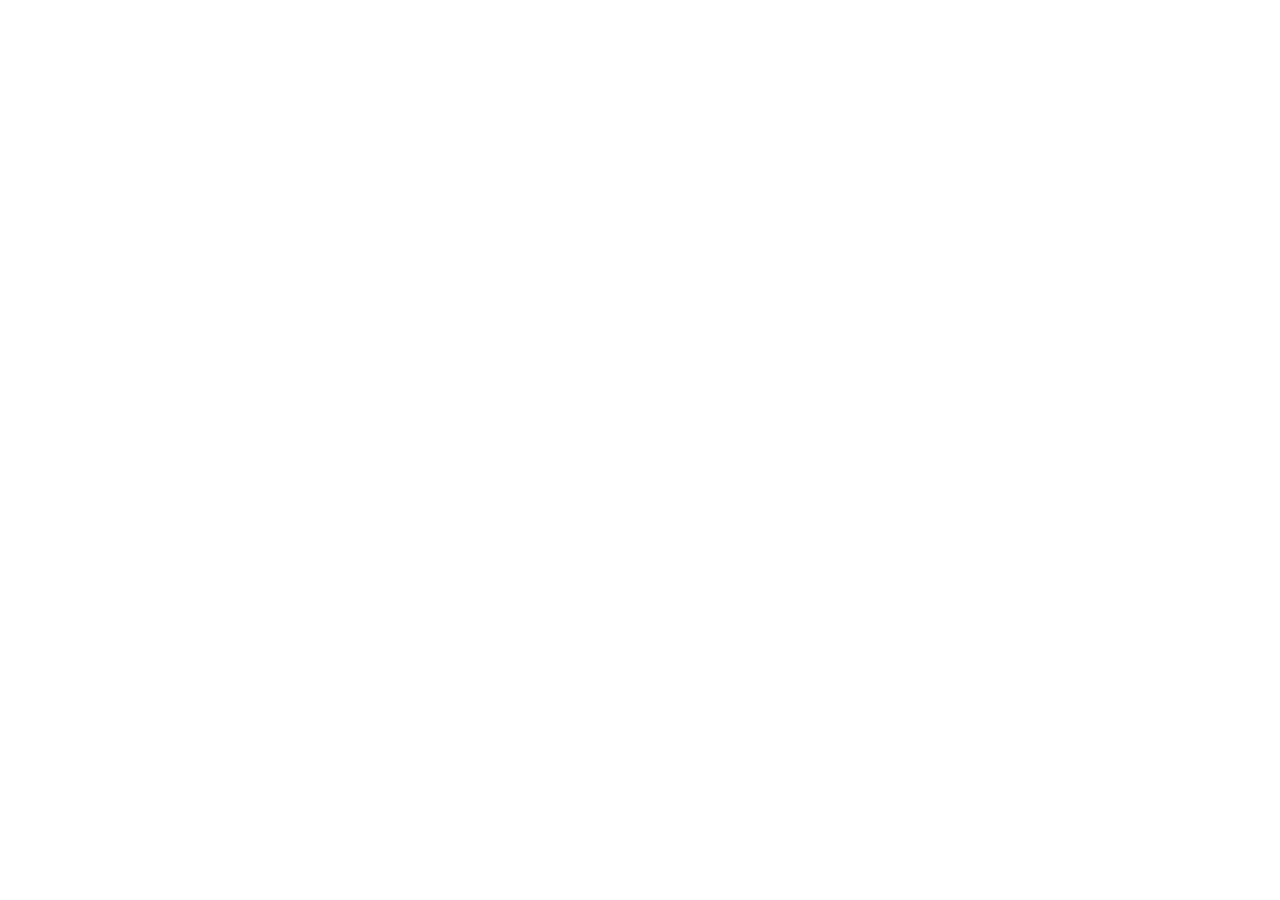
==== web/index.html @ bb006953 "tercer commit" ====
<!doctype html>
<html lang="es">
<head>
<meta charset="utf-8">
<meta name="viewport" content="width=device-width, initial-scale=1, viewport-fit=cover">
<title>Jarvis</title>
<meta name="theme-color" content="#0b1222">
<meta name="description" content="Tu asistente personal por voz y texto">
<link rel="manifest" href="/manifest.webmanifest">
<link rel="icon" href="/static/img/icon-192.png">
<link rel="apple-touch-icon" href="/static/img/apple-touch-icon.png">
<meta name="apple-mobile-web-app-capable" content="yes">
<meta name="mobile-web-app-capable" content="yes">
<meta name="apple-mobile-web-app-status-bar-style" content="black-translucent">
<meta name="apple-mobile-web-app-title" content="Jarvis">
<link rel="stylesheet" href="/static/estilo.css">
</head>
<body>

<!-- Entrada con clave -->
<main id="login" class="login" hidden>
  <img class="login-avatar" src="/static/img/avatar_reposo.gif" alt="">
  <h1>Jarvis</h1>
  <form id="form-login" autocomplete="on">
    <input id="clave" type="password" name="password" autocomplete="current-password" placeholder="Clave de acceso" required>
    <button type="submit">Entrar</button>
    <p id="login-error" class="error" role="alert"></p>
  </form>
</main>

<!-- App -->
<div id="app" class="app" hidden>
  <header class="cabecera">
    <button id="avatar" class="avatar" data-estado="reposo" aria-label="Hablar con ella">
      <img id="avatar-img" src="/static/img/avatar_reposo.gif" alt="">
    </button>
    <div class="cabecera-texto">
      <h1 id="nombre">Jarvis</h1>
      <p id="estado-txt" class="estado">En reposo</p>
      <div class="botones">
        <button id="btn-voz" class="voz" aria-pressed="true"></button>
        <button id="btn-hist" class="suave">📜 Historial</button>
        <button id="btn-instalar" class="suave" hidden>📲 Instalar</button>
      </div>
    </div>
  </header>

  <p id="ayuda-ios" class="aviso" hidden>Para instalarla en iPhone: toca <b>Compartir</b> y luego <b>Agregar a pantalla de inicio</b>.</p>

  <section id="chat" class="chat" aria-live="polite"></section>

  <footer class="entrada">
    <label class="leer"><input id="leer" type="checkbox"> Leer en voz alta lo que respondo a lo que escribo</label>
    <form id="form-chat" class="fila">
      <button id="btn-mic" type="button" class="mic" aria-label="Hablar" hidden>🎙️</button>
      <input id="texto" type="text" enterkeyhint="send" autocomplete="off" autocapitalize="sentences" placeholder="Escribe aquí…">
      <button type="submit" class="enviar" aria-label="Enviar">➤</button>
    </form>
  </footer>
</div>

<!-- Historial de pedidos -->
<dialog id="dlg-hist" class="dialogo">
  <form method="dialog" class="dlg-cab">
    <strong id="hist-titulo">Todo lo que has pedido</strong>
    <button class="suave" value="x">Cerrar</button>
  </form>
  <input id="hist-buscar" type="search" placeholder="Buscar…" autocomplete="off">
  <p id="hist-info" class="estado"></p>
  <ul id="hist-lista" class="lista"></ul>
  <div class="dlg-pie">
    <button id="hist-borrar-q" class="peligro" hidden>🗑 Borrar los que coinciden</button>
    <button id="hist-borrar-todo" class="peligro">🗑 Borrar todo</button>
  </div>
</dialog>

<script src="/static/app.js"></script>
</body>
</html>
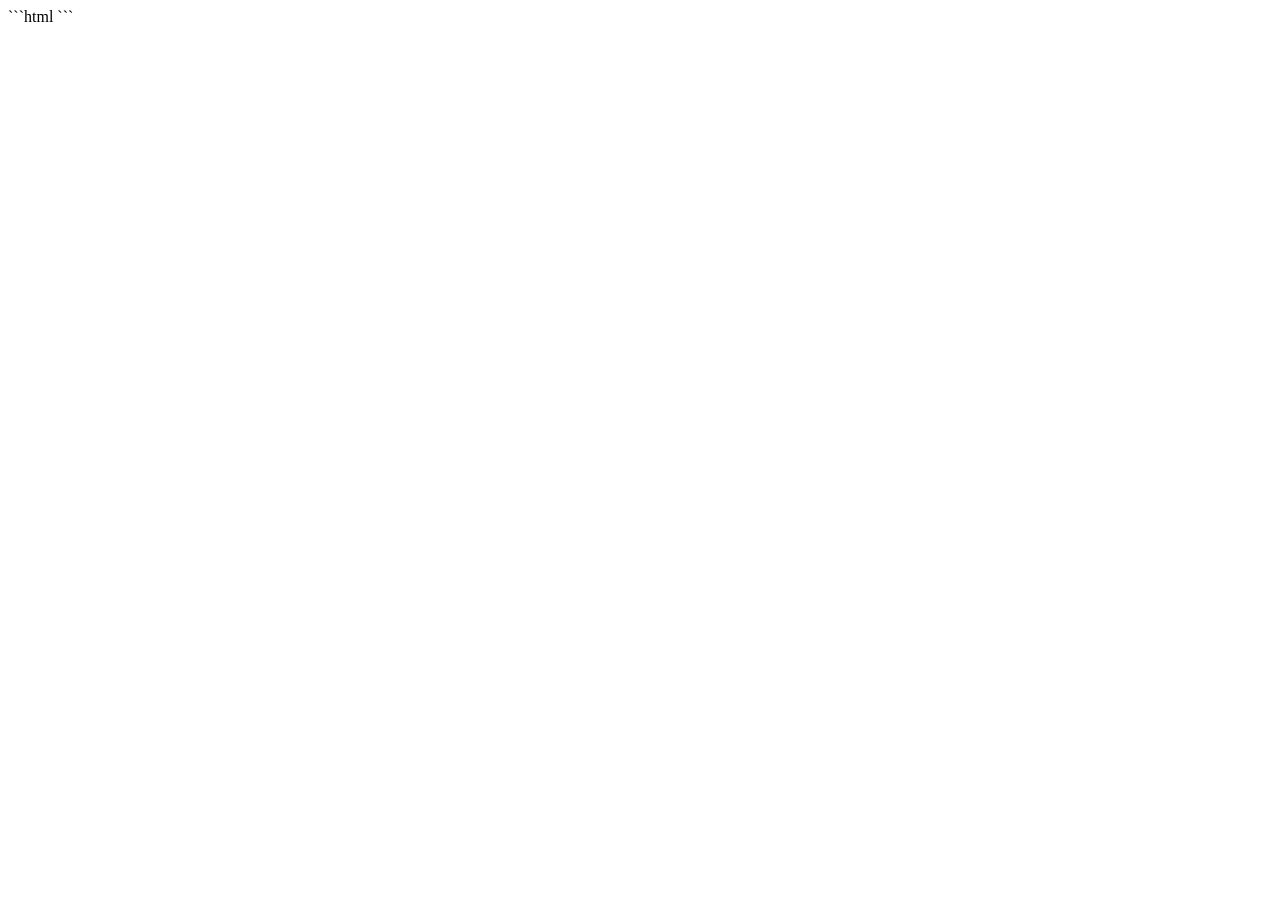
==== commit ff6729a8: "modo instalable4" ====
--- a/web/index.html
+++ b/web/index.html
@@ -1,79 +1,339 @@
+```html
 <!doctype html>
 <html lang="es">
 <head>
-<meta charset="utf-8">
-<meta name="viewport" content="width=device-width, initial-scale=1, viewport-fit=cover">
-<title>Jarvis</title>
-<meta name="theme-color" content="#0b1222">
-<meta name="description" content="Tu asistente personal por voz y texto">
-<link rel="manifest" href="/manifest.webmanifest">
-<link rel="icon" href="/static/img/icon-192.png">
-<link rel="apple-touch-icon" href="/static/img/apple-touch-icon.png">
-<meta name="apple-mobile-web-app-capable" content="yes">
-<meta name="mobile-web-app-capable" content="yes">
-<meta name="apple-mobile-web-app-status-bar-style" content="black-translucent">
-<meta name="apple-mobile-web-app-title" content="Jarvis">
-<link rel="stylesheet" href="/static/estilo.css">
+  <meta charset="utf-8">
+  <meta name="viewport" content="width=device-width, initial-scale=1, viewport-fit=cover">
+
+  <title>Jarvis</title>
+
+  <meta name="theme-color" content="#0e1520" media="(prefers-color-scheme: dark)">
+  <meta name="theme-color" content="#f5f7fa" media="(prefers-color-scheme: light)">
+  <meta name="color-scheme" content="dark light">
+  <meta name="description" content="Tu asistente personal por voz y texto">
+
+  <link rel="manifest" href="/manifest.webmanifest">
+  <link rel="icon" href="/static/img/icon-192.png">
+  <link rel="apple-touch-icon" href="/static/img/apple-touch-icon.png">
+  <link rel="stylesheet" href="/static/estilo.css">
+
+  <meta name="apple-mobile-web-app-capable" content="yes">
+  <meta name="mobile-web-app-capable" content="yes">
+  <meta name="apple-mobile-web-app-status-bar-style" content="black-translucent">
+  <meta name="apple-mobile-web-app-title" content="Jarvis">
+
+  <script>
+    try {
+      const tema = localStorage.getItem("tema");
+
+      if (tema === "claro" || tema === "oscuro") {
+        document.documentElement.dataset.tema = tema;
+      }
+    } catch (error) {
+      // El almacenamiento local puede estar deshabilitado.
+    }
+  </script>
 </head>
+
 <body>
-
-<!-- Entrada con clave -->
-<main id="login" class="login" hidden>
-  <img class="login-avatar" src="/static/img/avatar_reposo.gif" alt="">
-  <h1>Jarvis</h1>
-  <form id="form-login" autocomplete="on">
-    <input id="clave" type="password" name="password" autocomplete="current-password" placeholder="Clave de acceso" required>
-    <button type="submit">Entrar</button>
-    <p id="login-error" class="error" role="alert"></p>
-  </form>
-</main>
-
-<!-- App -->
-<div id="app" class="app" hidden>
-  <header class="cabecera">
-    <button id="avatar" class="avatar" data-estado="reposo" aria-label="Hablar con ella">
-      <img id="avatar-img" src="/static/img/avatar_reposo.gif" alt="">
-    </button>
-    <div class="cabecera-texto">
-      <h1 id="nombre">Jarvis</h1>
-      <p id="estado-txt" class="estado">En reposo</p>
-      <div class="botones">
-        <button id="btn-voz" class="voz" aria-pressed="true"></button>
-        <button id="btn-hist" class="suave">📜 Historial</button>
-        <button id="btn-instalar" class="suave" hidden>📲 Instalar</button>
+  <!-- Iconos SVG -->
+  <svg width="0" height="0" style="position:absolute" aria-hidden="true">
+    <defs>
+      <symbol id="i-clip" viewBox="0 0 24 24">
+        <path d="M21 11.5 12.6 20a5.5 5.5 0 0 1-7.8-7.8l8.5-8.5a3.7 3.7 0 0 1 5.2 5.2l-8.5 8.5a1.9 1.9 0 0 1-2.6-2.6l7.8-7.8"/>
+      </symbol>
+
+      <symbol id="i-folder" viewBox="0 0 24 24">
+        <path d="M3 7.5A2.5 2.5 0 0 1 5.5 5H9l2 2.5h7.5A2.5 2.5 0 0 1 21 10v7.5a2.5 2.5 0 0 1-2.5 2.5h-13A2.5 2.5 0 0 1 3 17.5z"/>
+      </symbol>
+
+      <symbol id="i-clock" viewBox="0 0 24 24">
+        <circle cx="12" cy="12" r="9"/>
+        <path d="M12 7v5l3 2"/>
+      </symbol>
+
+      <symbol id="i-mic" viewBox="0 0 24 24">
+        <rect x="9" y="3" width="6" height="12" rx="3"/>
+        <path d="M5.5 11.5a6.5 6.5 0 0 0 13 0M12 18v3"/>
+      </symbol>
+
+      <symbol id="i-mic-off" viewBox="0 0 24 24">
+        <path d="m4 4 16 16M9 9v2a3 3 0 0 0 5 2.2M15 9.5V6a3 3 0 0 0-5.7-1.3M5.5 11.5a6.5 6.5 0 0 0 10.2 5.3M18.5 11.5c0 1-.2 1.9-.6 2.7M12 18v3"/>
+      </symbol>
+
+      <symbol id="i-send" viewBox="0 0 24 24">
+        <path d="M12 19V5M5.5 11.5 12 5l6.5 6.5"/>
+      </symbol>
+
+      <symbol id="i-download" viewBox="0 0 24 24">
+        <path d="M12 4v11M7 11l5 5 5-5M5 20h14"/>
+      </symbol>
+
+      <symbol id="i-trash" viewBox="0 0 24 24">
+        <path d="M4 7h16M10 11v6M14 11v6M6 7l1 12a2 2 0 0 0 2 1.8h6a2 2 0 0 0 2-1.8l1-12M9 7V4.5h6V7"/>
+      </symbol>
+
+      <symbol id="i-copy" viewBox="0 0 24 24">
+        <rect x="9" y="9" width="11" height="11" rx="2.5"/>
+        <path d="M15 9V6.5A2.5 2.5 0 0 0 12.5 4h-6A2.5 2.5 0 0 0 4 6.5v6A2.5 2.5 0 0 0 6.5 15H9"/>
+      </symbol>
+
+      <symbol id="i-file" viewBox="0 0 24 24">
+        <path d="M14 3H7.5A2.5 2.5 0 0 0 5 5.5v13A2.5 2.5 0 0 0 7.5 21h9a2.5 2.5 0 0 0 2.5-2.5V8z"/>
+        <path d="M14 3v5h5"/>
+      </symbol>
+
+      <symbol id="i-sun" viewBox="0 0 24 24">
+        <circle cx="12" cy="12" r="4"/>
+        <path d="M12 3v2M12 19v2M3 12h2M19 12h2M5.6 5.6 7 7M17 17l1.4 1.4M18.4 5.6 17 7M7 17l-1.4 1.4"/>
+      </symbol>
+
+      <symbol id="i-moon" viewBox="0 0 24 24">
+        <path d="M20 14.5A8 8 0 0 1 9.5 4 8 8 0 1 0 20 14.5z"/>
+      </symbol>
+
+      <symbol id="i-eraser" viewBox="0 0 24 24">
+        <path d="M19.5 20H9L4.4 15.4a2 2 0 0 1 0-2.8l8.2-8.2a2 2 0 0 1 2.8 0l5.2 5.2a2 2 0 0 1 0 2.8L13 19.5M8.5 9.5l6 6"/>
+      </symbol>
+
+      <symbol id="i-undo" viewBox="0 0 24 24">
+        <path d="M9 14 4 9l5-5M4 9h10.5a5.5 5.5 0 0 1 0 11H11"/>
+      </symbol>
+
+      <symbol id="i-install" viewBox="0 0 24 24">
+        <rect x="6" y="2.5" width="12" height="19" rx="3"/>
+        <path d="M12 8v6M9.5 12l2.5 2.5 2.5-2.5"/>
+      </symbol>
+    </defs>
+  </svg>
+
+  <!-- Inicio de sesión -->
+  <main id="login" class="login" hidden>
+    <img class="login-avatar" src="/static/img/avatar_reposo.gif" alt="">
+
+    <h1>Jarvis</h1>
+    <p class="login-sub">Escribe tu clave para continuar.</p>
+
+    <form id="form-login" autocomplete="on">
+      <input
+        id="clave"
+        type="password"
+        name="password"
+        autocomplete="current-password"
+        placeholder="Clave de acceso"
+        aria-label="Clave de acceso"
+        required
+      >
+
+      <button type="submit" class="primario">Entrar</button>
+      <p id="login-error" class="error" role="alert"></p>
+    </form>
+
+    <p class="login-ayuda">
+      <a href="/instalar">Cómo instalar la app en este aparato</a>
+    </p>
+  </main>
+
+  <!-- Aplicación principal -->
+  <div id="app" class="app" hidden>
+    <header class="cabecera">
+      <button
+        id="avatar"
+        class="avatar"
+        data-estado="reposo"
+        type="button"
+        aria-label="Hablar"
+      >
+        <img id="avatar-img" src="/static/img/avatar_reposo.gif" alt="">
+      </button>
+
+      <div class="cabecera-texto">
+        <h1 id="nombre">Jarvis</h1>
+        <p id="estado-txt" class="estado">En reposo</p>
       </div>
+
+      <div class="herramientas">
+        <button
+          id="btn-limpiar"
+          class="icono"
+          type="button"
+          aria-label="Limpiar pantalla"
+          title="Limpiar pantalla (no borra tu historial)"
+        >
+          <svg class="ico"><use href="#i-eraser"/></svg>
+        </button>
+
+        <button
+          id="btn-instalar"
+          class="icono"
+          type="button"
+          aria-label="Instalar app"
+          title="Instalar app"
+          hidden
+        >
+          <svg class="ico"><use href="#i-download"/></svg>
+        </button>
+
+        <button
+          id="btn-tema"
+          class="icono"
+          type="button"
+          aria-label="Cambiar tema"
+          title="Modo claro"
+        >
+          <svg id="tema-ico" class="ico"><use href="#i-sun"/></svg>
+        </button>
+
+        <button id="btn-arch" class="icono" type="button" aria-label="Archivos" title="Archivos">
+          <svg class="ico"><use href="#i-folder"/></svg>
+        </button>
+
+        <button id="btn-pap" class="icono" type="button" aria-label="Papelera" title="Papelera">
+          <svg class="ico"><use href="#i-trash"/></svg>
+        </button>
+
+        <button id="btn-hist" class="icono" type="button" aria-label="Historial" title="Historial">
+          <svg class="ico"><use href="#i-clock"/></svg>
+        </button>
+      </div>
+    </header>
+
+    <p id="ayuda-ios" class="aviso" hidden>
+      Para instalarla en iPhone: toca <b>Compartir</b> y luego
+      <b>Agregar a pantalla de inicio</b>.
+    </p>
+
+    <p id="aviso-red" class="aviso aviso-red" role="status" hidden>
+      Sin conexión: la app abre, pero necesita internet (o tu red privada) para responder.
+    </p>
+
+    <section id="chat" class="chat" aria-live="polite"></section>
+
+    <!-- Entrada de mensajes -->
+    <footer class="entrada">
+      <div class="ajustes-rapidos">
+        <button id="btn-voz" class="voz" type="button" aria-pressed="true">
+          <svg id="voz-ico" class="ico"><use href="#i-mic"/></svg>
+          <span id="voz-txt">Voz activada</span>
+        </button>
+
+        <label class="leer">
+          <input id="leer" type="checkbox">
+          <span>Leer respuestas en voz alta</span>
+        </label>
+      </div>
+
+      <div id="adjuntos" class="adjuntos" aria-label="Archivos adjuntos" hidden></div>
+
+      <form id="form-chat" class="compositor">
+        <button
+          id="btn-adj"
+          type="button"
+          class="icono"
+          aria-label="Adjuntar archivo"
+          title="Adjuntar archivo"
+        >
+          <svg class="ico"><use href="#i-clip"/></svg>
+        </button>
+
+        <input id="archivo" type="file" multiple hidden>
+
+        <input
+          id="texto"
+          type="text"
+          enterkeyhint="send"
+          autocomplete="off"
+          autocapitalize="sentences"
+          placeholder="Escribe un mensaje"
+          aria-label="Mensaje"
+        >
+
+        <button
+          id="btn-mic"
+          type="button"
+          class="icono mic"
+          aria-label="Hablar"
+          title="Hablar"
+          hidden
+        >
+          <svg class="ico"><use href="#i-mic"/></svg>
+        </button>
+
+        <button type="submit" class="enviar" aria-label="Enviar">
+          <svg class="ico"><use href="#i-send"/></svg>
+        </button>
+      </form>
+    </footer>
+  </div>
+
+  <!-- Historial -->
+  <dialog id="dlg-hist" class="dialogo">
+    <form method="dialog" class="dlg-cab">
+      <strong id="hist-titulo">Historial de pedidos</strong>
+      <button class="suave" value="x">Cerrar</button>
+    </form>
+
+    <input
+      id="hist-buscar"
+      type="search"
+      placeholder="Buscar en tus pedidos"
+      aria-label="Buscar en tus pedidos"
+      autocomplete="off"
+    >
+
+    <p id="hist-info" class="estado"></p>
+    <ul id="hist-lista" class="lista"></ul>
+
+    <div class="dlg-pie">
+      <button id="hist-borrar-q" class="peligro" type="button" hidden>
+        Borrar los que coinciden
+      </button>
+      <button id="hist-borrar-todo" class="peligro" type="button">
+        Borrar todo
+      </button>
     </div>
-  </header>
-
-  <p id="ayuda-ios" class="aviso" hidden>Para instalarla en iPhone: toca <b>Compartir</b> y luego <b>Agregar a pantalla de inicio</b>.</p>
-
-  <section id="chat" class="chat" aria-live="polite"></section>
-
-  <footer class="entrada">
-    <label class="leer"><input id="leer" type="checkbox"> Leer en voz alta lo que respondo a lo que escribo</label>
-    <form id="form-chat" class="fila">
-      <button id="btn-mic" type="button" class="mic" aria-label="Hablar" hidden>🎙️</button>
-      <input id="texto" type="text" enterkeyhint="send" autocomplete="off" autocapitalize="sentences" placeholder="Escribe aquí…">
-      <button type="submit" class="enviar" aria-label="Enviar">➤</button>
+  </dialog>
+
+  <!-- Archivos -->
+  <dialog id="dlg-arch" class="dialogo">
+    <form method="dialog" class="dlg-cab">
+      <strong>Archivos</strong>
+      <button class="suave" value="x">Cerrar</button>
     </form>
-  </footer>
-</div>
-
-<!-- Historial de pedidos -->
-<dialog id="dlg-hist" class="dialogo">
-  <form method="dialog" class="dlg-cab">
-    <strong id="hist-titulo">Todo lo que has pedido</strong>
-    <button class="suave" value="x">Cerrar</button>
-  </form>
-  <input id="hist-buscar" type="search" placeholder="Buscar…" autocomplete="off">
-  <p id="hist-info" class="estado"></p>
-  <ul id="hist-lista" class="lista"></ul>
-  <div class="dlg-pie">
-    <button id="hist-borrar-q" class="peligro" hidden>🗑 Borrar los que coinciden</button>
-    <button id="hist-borrar-todo" class="peligro">🗑 Borrar todo</button>
-  </div>
-</dialog>
-
-<script src="/static/app.js"></script>
+
+    <p id="arch-info" class="estado"></p>
+    <ul id="arch-lista" class="lista archivos"></ul>
+
+    <div class="dlg-pie">
+      <button id="arch-subir" type="button" class="primario">
+        <svg class="ico"><use href="#i-clip"/></svg>
+        Subir archivo
+      </button>
+
+      <button id="arch-borrar-todo" type="button" class="peligro">
+        Borrar todos
+      </button>
+    </div>
+  </dialog>
+
+  <!-- Papelera -->
+  <dialog id="dlg-pap" class="dialogo">
+    <form method="dialog" class="dlg-cab">
+      <strong>Papelera</strong>
+      <button class="suave" value="x">Cerrar</button>
+    </form>
+
+    <p id="pap-info" class="estado"></p>
+    <ul id="pap-lista" class="lista papelera"></ul>
+
+    <div class="dlg-pie">
+      <button id="pap-vaciar" class="peligro" type="button" hidden>
+        Vaciar papelera
+      </button>
+    </div>
+  </dialog>
+
+  <script src="/static/app.js"></script>
 </body>
 </html>
+```
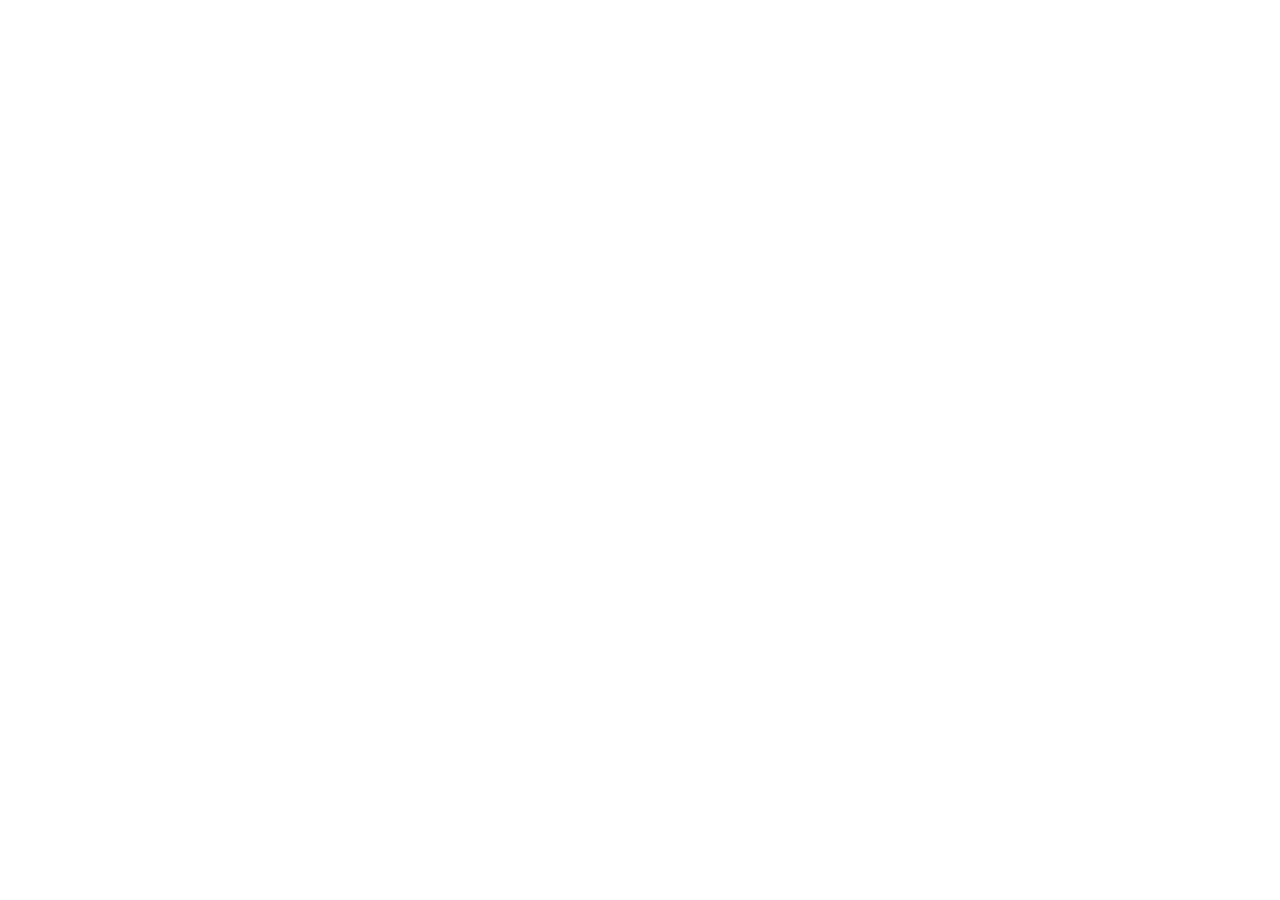
==== commit 27dec2f6: "modo instalable5" ====
--- a/web/index.html
+++ b/web/index.html
@@ -1,4 +1,3 @@
-```html
 <!doctype html>
 <html lang="es">
 <head>
@@ -163,16 +162,6 @@
           <svg class="ico"><use href="#i-eraser"/></svg>
         </button>
 
-        <button
-          id="btn-instalar"
-          class="icono"
-          type="button"
-          aria-label="Instalar app"
-          title="Instalar app"
-          hidden
-        >
-          <svg class="ico"><use href="#i-download"/></svg>
-        </button>
 
         <button
           id="btn-tema"
@@ -197,6 +186,19 @@
         </button>
       </div>
     </header>
+
+    <section id="banner-instalar" class="banner-instalar" aria-label="Instalar aplicación" hidden>
+      <svg class="ico bi-ico" aria-hidden="true"><use href="#i-install"/></svg>
+      <div class="bi-texto">
+        <strong>Instala Jarvis</strong>
+        <span>App completa en este dispositivo, con todas sus funciones.</span>
+      </div>
+      <button id="btn-instalar" class="primario" type="button">
+        <svg class="ico" aria-hidden="true"><use href="#i-download"/></svg>
+        Instalar app
+      </button>
+      <button id="btn-instalar-cerrar" class="icono" type="button" aria-label="Ocultar" title="Ocultar">&times;</button>
+    </section>
 
     <p id="ayuda-ios" class="aviso" hidden>
       Para instalarla en iPhone: toca <b>Compartir</b> y luego
@@ -336,4 +338,3 @@
   <script src="/static/app.js"></script>
 </body>
 </html>
-```
